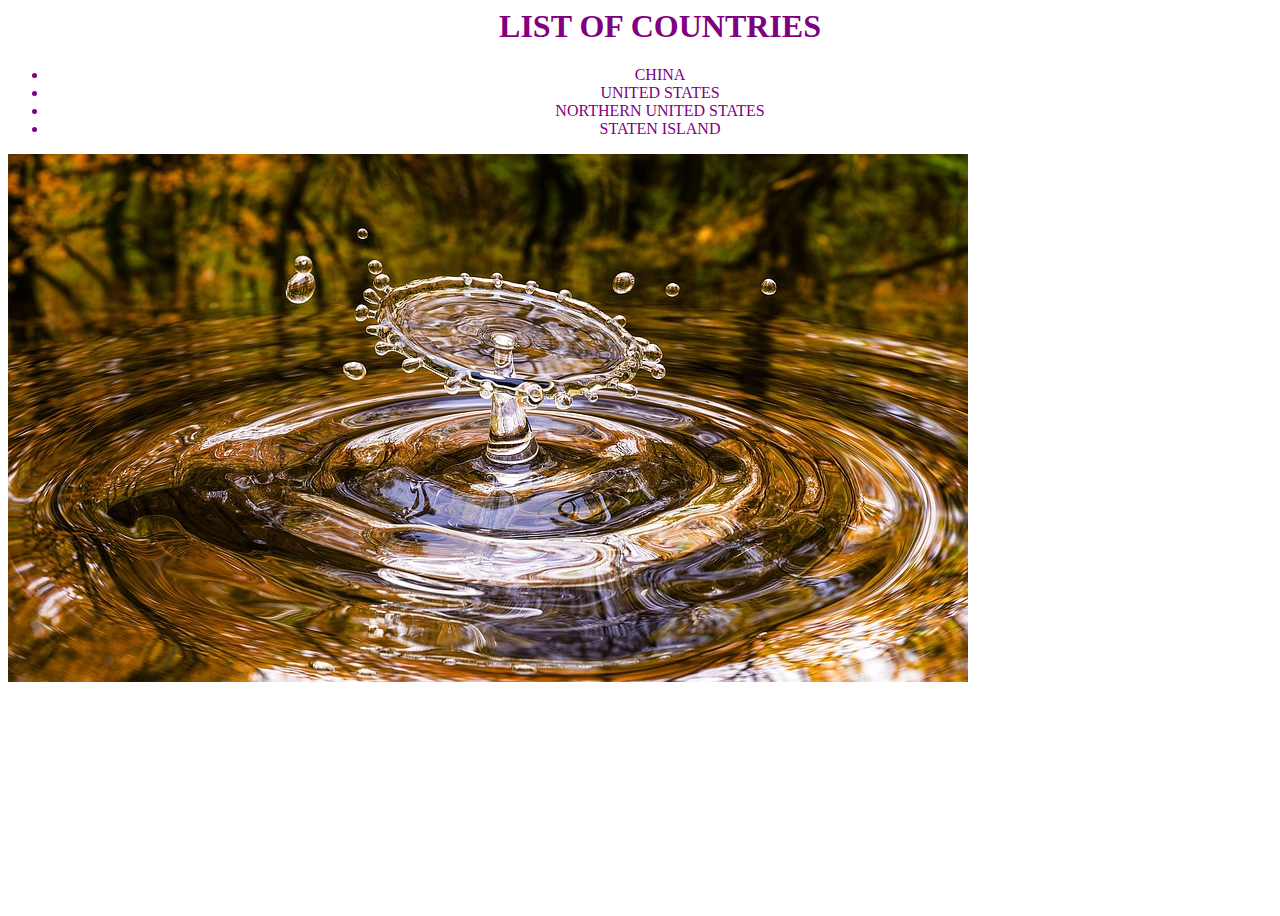
==== index.html @ 2246887b "rtf" ====
<html lang="en">
<head>
    <meta charset="UTF-8">
    <meta name="viewport" content="width=device-width, initial-scale=1.0">
    <meta http-equiv="X-UA-Compatible" content="ie=edge">
    <link rel="stylesheet" type="text/css" href="style.css">
    <title>Formative Assessment for CSS#1</title>
<head>
<body>
    <div>
        <ul target>
        <h1>List of countries</h1>
            <li>China</li>
            <li>United States</li>
            <li>Northern United States</li>
            <li>Staten Island</li>
        </head>
    </ul>

    <img src="drop-3698073_960_720.jpg" alt="">
    </div>   
</body>
</head>
---- style.css ----
body{

}

div{
    text-transform: uppercase;
    background-image: linear-gradient(to right bottom,
        rgba(255, 255, 255, .4)
        rgba(255, 255, 255)
    ), url(media/fall2.jpg);
    height: 100vh;
    color: purple;
}     

ul[target]{
    text-align: center;
}
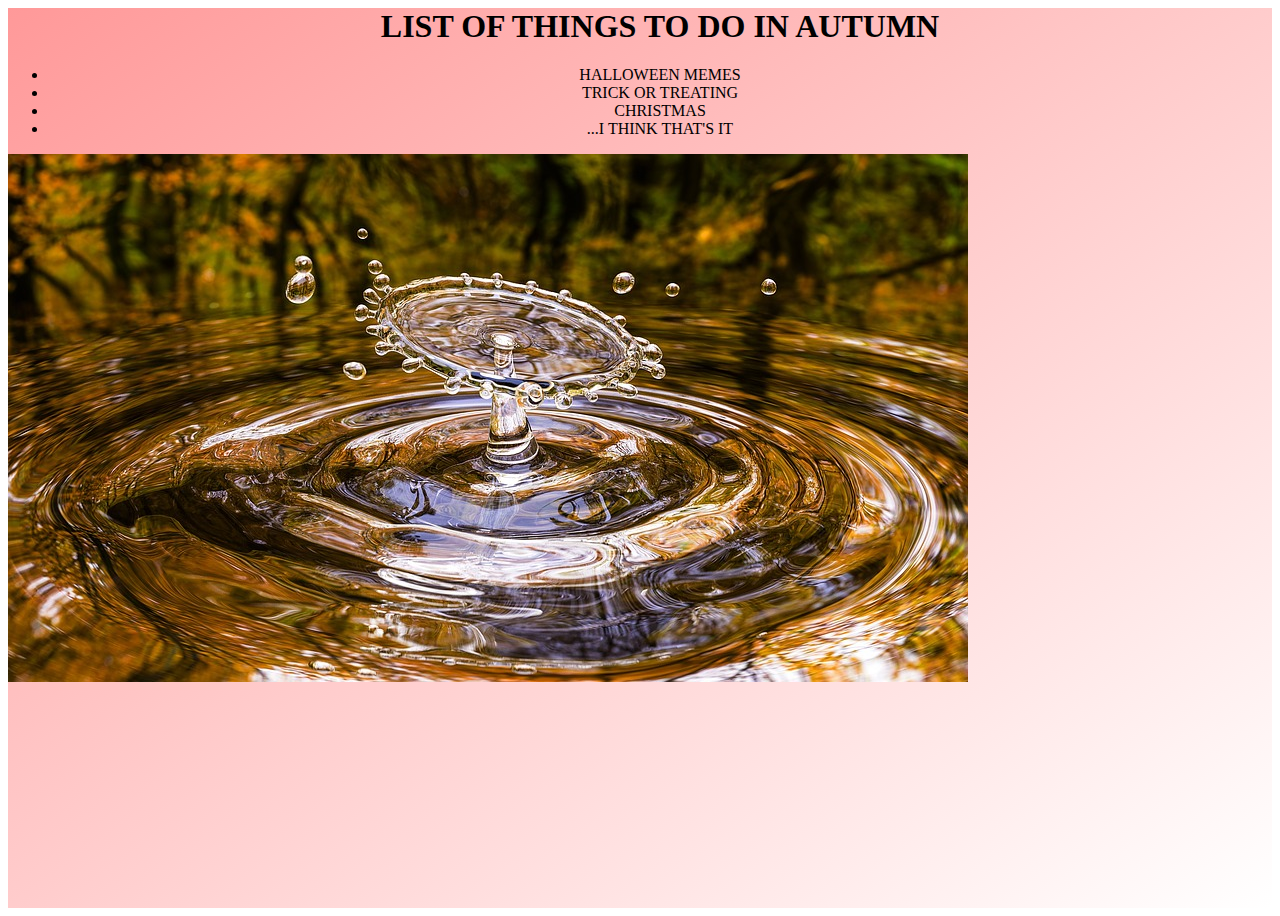
==== commit e76d735c: "I did something productive november 19" ====
--- a/index.html
+++ b/index.html
@@ -8,12 +8,12 @@
 <head>
 <body>
     <div>
-        <ul target>
-        <h1>List of countries</h1>
-            <li>China</li>
-            <li>United States</li>
-            <li>Northern United States</li>
-            <li>Staten Island</li>
+            <ul target>
+        <h1>List of Things to do in Autumn</h1>
+            <li>Halloween memes</li>
+            <li>Trick or treating</li>
+            <li>Christmas</li>
+            <li>...I think that's it</li>
         </head>
     </ul>
 
--- a/style.css
+++ b/style.css
@@ -5,15 +5,19 @@
 div{
     text-transform: uppercase;
     background-image: linear-gradient(to right bottom,
-        rgba(255, 255, 255, .4)
-        rgba(255, 255, 255)
+        rgba(255, 0, 0, 0.4),
+        rgba(255, 255, 255, 0.4)
     ), url(media/fall2.jpg);
-    height: 100vh;
-    color: purple;
+    height:100vh;
+    background-size: cover;
 }     
 
 ul[target]{
     text-align: center;
 }
 
+img[target]{
+    text-align: center;
+}
+
     
